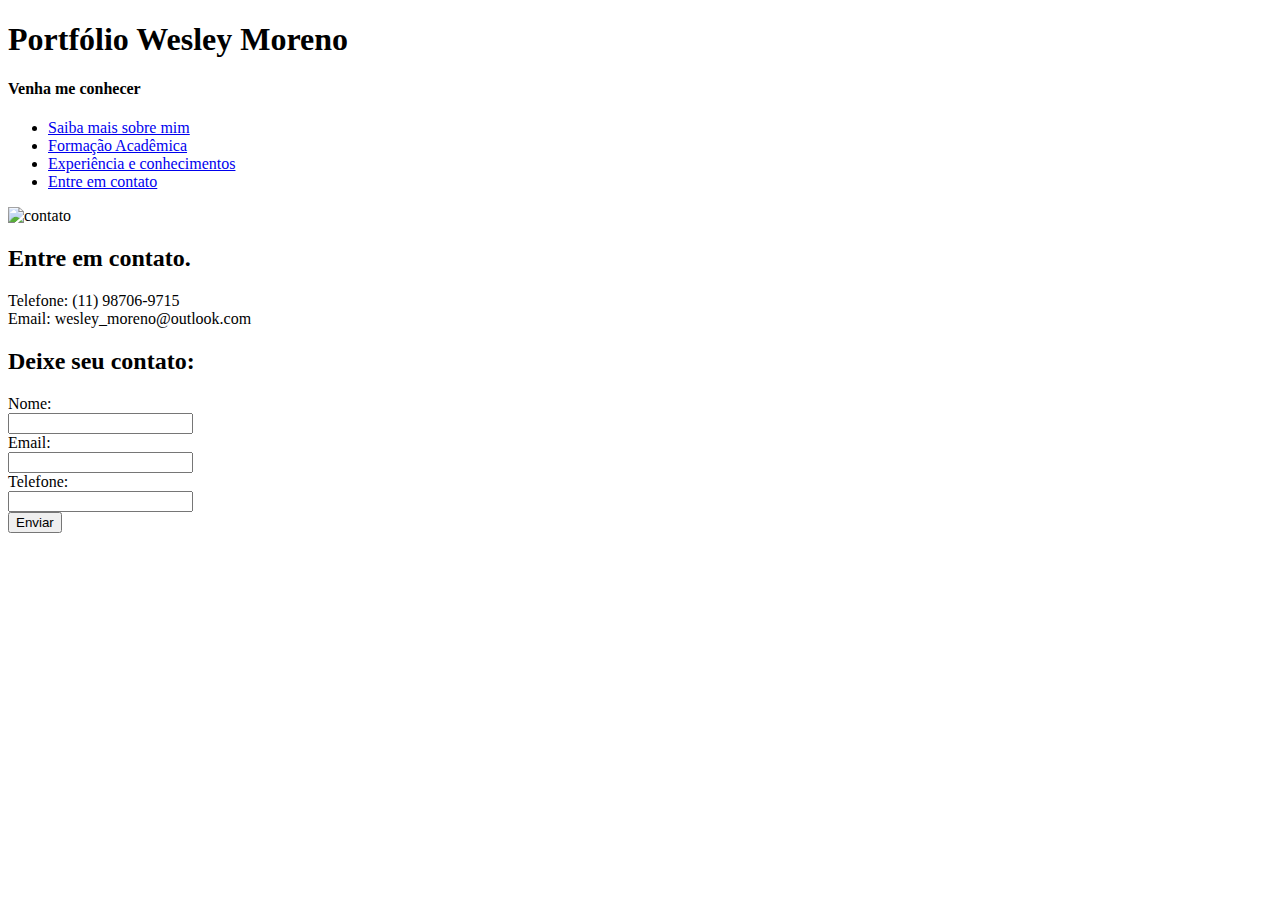
==== contato.html @ d70586ac "Add files via upload" ====
<!DOCTYPE html>
<html lang="pt-br">

<head>
    <meta charset="UTF-8">
    <meta name="viewport" content="width=device-width, initial-scale=1.0">
    <title>Portfólio Wesley Moreno</title>
    <link rel="stylesheet" href="styles.css">
</head>

<body>
    <div class="container">
        <h1 class="cor1">Portfólio Wesley Moreno</h1>
        <h4 class="cor2">Venha me conhecer</h4>
        <!-- Título -->

        <nav>
            <ul>
                <li><a href="sobremim.html">Saiba mais sobre mim</a></li>
                <li><a href="conhecimentos.html">Formação Acadêmica</a></li>
                <li><a href="portfolio.html">Experiência e conhecimentos</a></li>
                <li><a href="contato.html">Entre em contato</a></li>
            </ul>
        </nav>
    </div>

    <main>
        <img src="img4/contato.png" alt="contato" class="imagem4">
        <p class="contato-texto">
        <h2>Entre em contato.</h2>
        Telefone: (11) 98706-9715<br>
        Email: wesley_moreno@outlook.com<br>
        <h2>Deixe seu contato:</h2>
        </p>

        <label for="nome">Nome:</label><br>
        <input type="text" id="nome" name="nome"><br>

        <label for="email">Email:</label><br>
        <input type="email" id="email" name="email"><br>

        <label for="telefone">Telefone:</label><br>
        <input type="tel" id="telefone" name="telefone"><br>

        <input type="submit" value="Enviar">
        </form>
    </main>

    <footer>
    </footer>
</body>

</html>
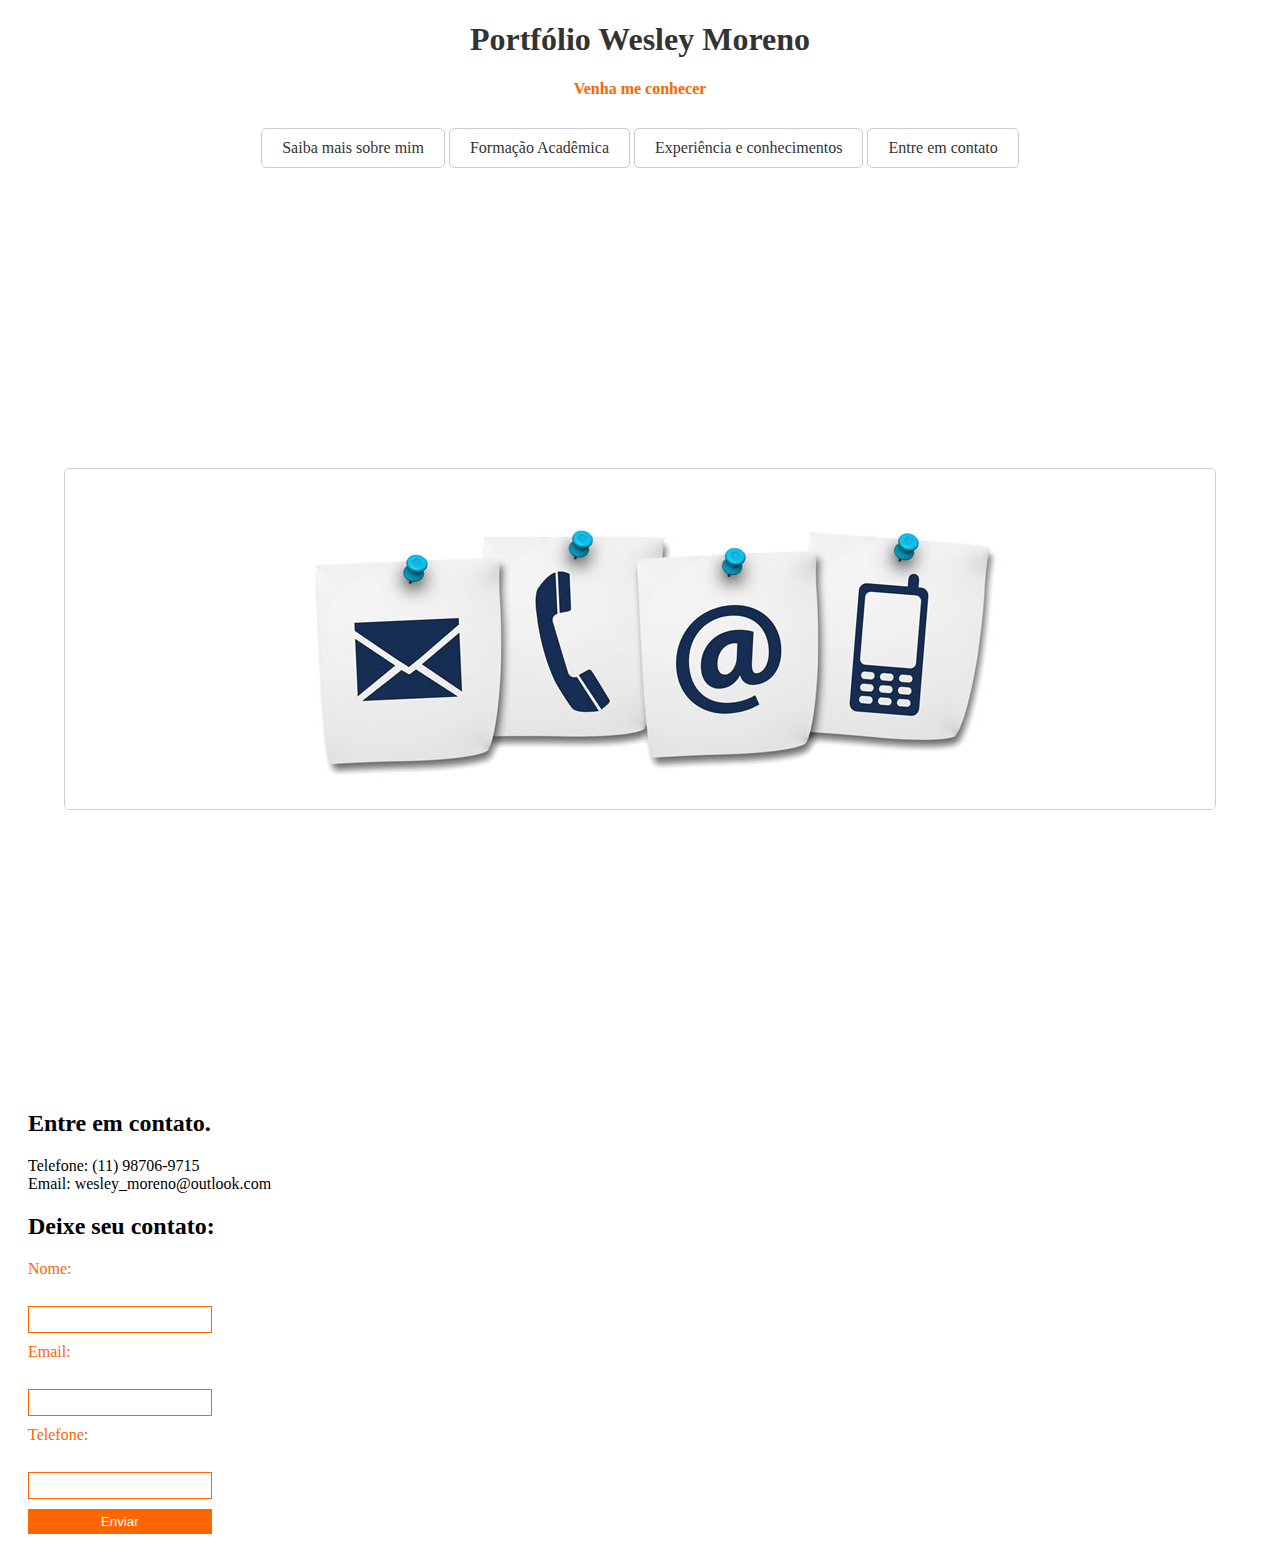
==== commit 5b1a2440: "Update contato.html" ====
--- a/contato.html
+++ b/contato.html
@@ -25,7 +25,7 @@
     </div>
 
     <main>
-        <img src="img4/contato.png" alt="contato" class="imagem4">
+        <img src="img4/contato.png" alt="contato" class="img">
         <p class="contato-texto">
         <h2>Entre em contato.</h2>
         Telefone: (11) 98706-9715<br>
@@ -50,4 +50,4 @@
     </footer>
 </body>
 
-</html>+</html>
--- a/styles.css
+++ b/styles.css
@@ -0,0 +1,136 @@
+css body {
+    font-family: Arial, sans-serif;
+    background-color: #f9f9f9;
+    /* Cor de fundo clara */
+    margin: 0;
+    padding: 0;
+}
+
+.container {
+    text-align: center;
+    /* Centraliza o conteúdo horizontalmente */
+}
+
+.container h1 {
+    color: #333;
+    /* Cor do texto do título */
+}
+
+.container h4 {
+    color: #ff6600;
+    /* Cor do texto do subtítulo */
+    margin-bottom: 30px;
+    /* Adiciona um espaço entre o subtítulo e o menu */
+}
+
+
+nav ul {
+    list-style-type: none;
+    margin: 0;
+    padding: 0;
+}
+
+nav ul li {
+    display: inline-block;
+    /* Faz com que os itens do menu se comportem como blocos em linha */
+    margin-right: 0%;
+    /* Adiciona espaçamento entre os itens do menu */
+}
+
+nav ul li:last-child {
+    margin-right: 0;
+    /* Remove a margem direita do último item do menu */
+}
+
+nav ul li a {
+    display: block;
+    /* Transforma os links em blocos */
+    padding: 10px 20px;
+    /* Adiciona preenchimento interno */
+    color: #333;
+    /* Cor dos links do menu */
+    text-decoration: none;
+    border: 1px solid #ccc;
+    /* Adiciona uma borda */
+    border-radius: 5px;
+    /* Adiciona borda arredondada aos itens do menu */
+}
+
+nav ul li a:hover {
+    color: #ff6600;
+    /* Mudança de cor ao passar o mouse sobre os links */
+    background-color: #f0f0f0;
+    /* Adiciona um fundo quando o mouse passa sobre os links */
+}
+
+main {
+    margin: 20px;
+    /* Adiciona margem ao redor do texto */
+}
+
+.img {
+        max-width: 100%;
+        /* Garante que a largura máxima da imagem seja de 100% da largura do contêiner pai */
+        height: auto;
+        /* Altura automática para manter a proporção */
+        display: block;
+        /* Exibe a imagem como um bloco */
+        margin: 300px auto;
+        /* Margem para centralizar horizontalmente */
+        border: 1px solid #ccc;
+        /* Borda da imagem */
+        border-radius: 5px;
+        /* Borda arredondada */
+    
+}
+
+
+.contato-texto {
+    text-align: center;
+    /* Centraliza o texto horizontalmente */
+}
+
+
+
+form {
+    max-width: 400px;
+    /* Define a largura máxima do formulário */
+    margin: 0 auto;
+    /* Centraliza o formulário horizontalmente */
+}
+
+label {
+    display: block;
+    margin-bottom: 10px;
+    color: #ff6600;
+    /* Cor laranja */
+}
+
+input[type="text"],
+input[type="email"],
+input[type="tel"] {
+    width: 15%;
+    padding: 5px;
+    margin-bottom: 10px;
+    border: 1px solid #ff6600;
+    /* Cor laranja */
+    border-radius: 0px;
+    box-sizing: border-box;
+}
+
+input[type="submit"] {
+    width: 15%;
+    padding: 5px;
+    background-color: #ff6600;
+    /* Cor laranja */
+    color: #fff;
+    border: none;
+    border-radius: 0px;
+    cursor: pointer;
+   
+}
+
+input[type="submit"]:hover {
+    background-color: #ff9933;
+    /* Laranja mais claro ao passar o mouse */
+}
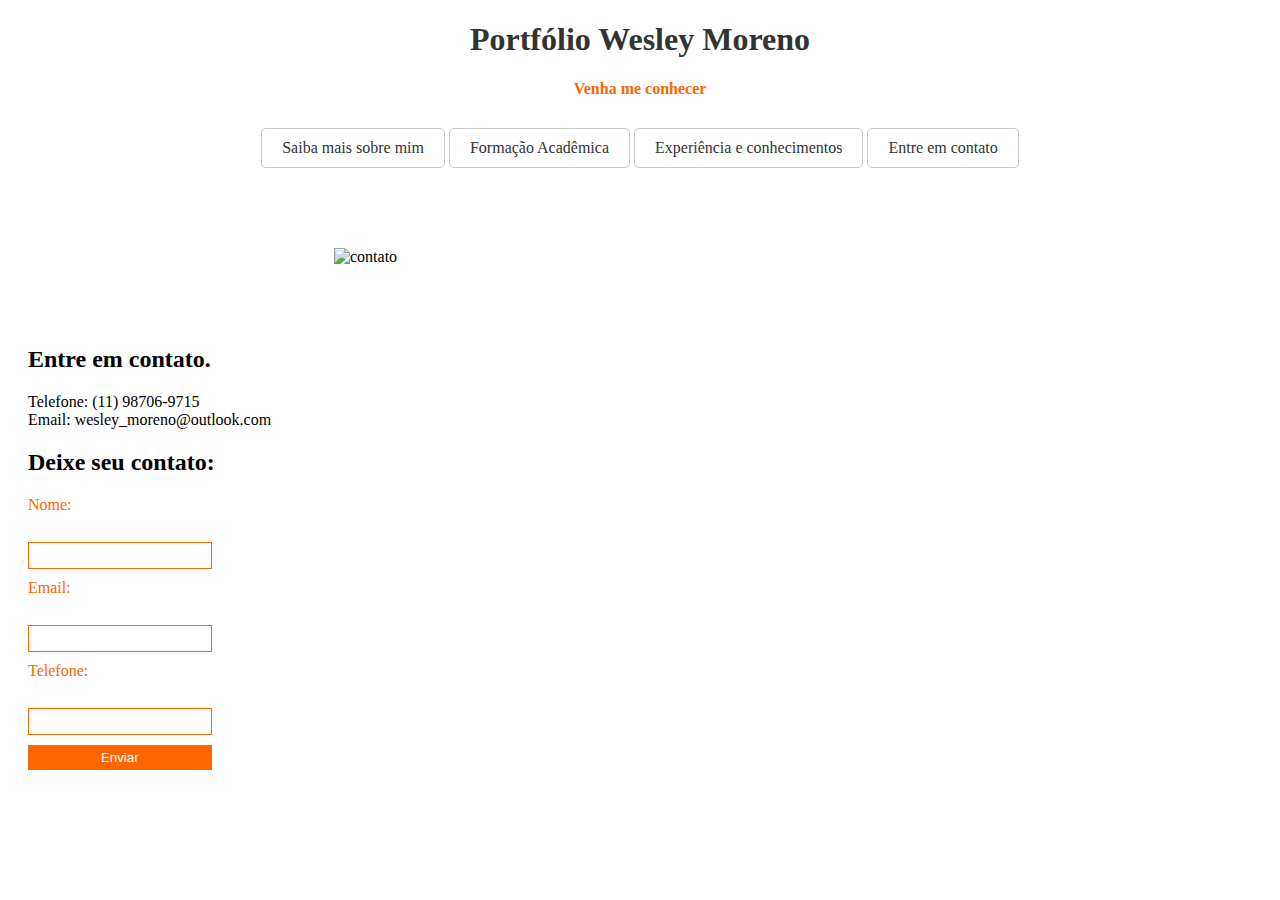
==== commit 094f46d5: "Update contato.html" ====
--- a/contato.html
+++ b/contato.html
@@ -25,7 +25,7 @@
     </div>
 
     <main>
-        <img src="img4/contato.png" alt="contato" class="img">
+        <img src="img4/contato.png" alt="contato" class="img4">
         <p class="contato-texto">
         <h2>Entre em contato.</h2>
         Telefone: (11) 98706-9715<br>
--- a/styles.css
+++ b/styles.css
@@ -75,13 +75,59 @@
         /* Altura automática para manter a proporção */
         display: block;
         /* Exibe a imagem como um bloco */
-        margin: 300px auto;
+        margin: 100px auto;
         /* Margem para centralizar horizontalmente */
         border: 1px solid #ccc;
         /* Borda da imagem */
-        border-radius: 5px;
+        border-radius: 0px;
         /* Borda arredondada */
     
+}
+.img2 {
+    max-width: 100%;
+    /* Garante que a largura máxima da imagem seja de 100% da largura do contêiner pai */
+    height: auto;
+    /* Altura automática para manter a proporção */
+    display: block;
+    /* Exibe a imagem como um bloco */
+    margin: 100px auto;
+    /* Margem para centralizar horizontalmente */
+    border: 0px 
+    /* Borda da imagem */
+    border-radius: 0px;
+    /* Borda arredondada */
+
+}
+
+.img3 {
+    max-width: 30%;
+    /* Garante que a largura máxima da imagem seja de 100% da largura do contêiner pai */
+    height: auto;
+    /* Altura automática para manter a proporção */
+    display: block;
+    /* Exibe a imagem como um bloco */
+    margin: 100px auto;
+    /* Margem para centralizar horizontalmente */
+    border: 0px 
+    /* Borda da imagem */
+    border-radius: 5px;
+    /* Borda arredondada */
+
+}
+.img4 {
+    max-width: 50%;
+    /* Garante que a largura máxima da imagem seja de 100% da largura do contêiner pai */
+    height: auto;
+    /* Altura automática para manter a proporção */
+    display: block;
+    /* Exibe a imagem como um bloco */
+    margin: 80px auto;
+    /* Margem para centralizar horizontalmente */
+    border: 0px 
+    /* Borda da imagem */
+    border-radius: 0px;
+    /* Borda arredondada */
+
 }
 
 
